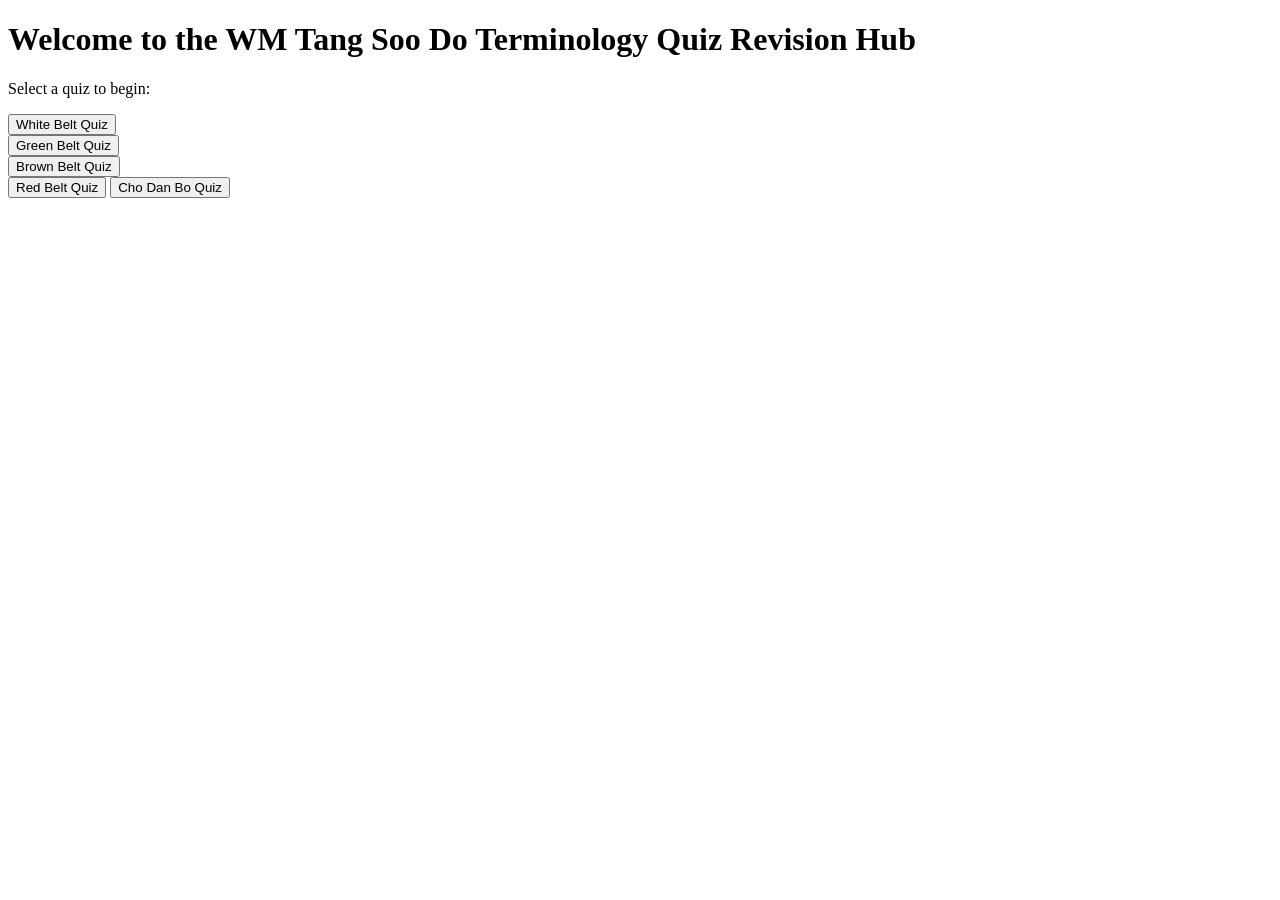
==== docs/index.html @ d31c3c4b "Adding a new CDB quiz" ====
<!DOCTYPE html>
<html lang="en">
<head>
    <meta charset="UTF-8">
    <meta name="viewport" content="width=device-width, initial-scale=1.0">
    <title>WM TKD Quiz Hub</title>
    <link rel="stylesheet" href="home_style.css">
</head>
<body>
    <h1>Welcome to the WM Tang Soo Do Terminology Quiz Revision Hub</h1>
    <p>Select a quiz to begin:</p>
    <button id="WB_Quiz", onclick="window.location.href='quiz/WB_Quiz/WB.html';">White Belt Quiz</button><br>
    <button id="GB_Quiz", onclick="window.location.href='quiz/GB_Quiz/GB.html';">Green Belt Quiz</button><br>
    <button id="BB_Quiz", onclick="window.location.href='quiz/BB_Quiz/BB.html';">Brown Belt Quiz</button><br>
    <button id="RB_Quiz", onclick="window.location.href='quiz/RB_Quiz/RB.html';">Red Belt Quiz</button>
    <button id="CDB_Quiz", onclick="window.location.href='quiz/CDB_Quiz/CDB.html';">Cho Dan Bo Quiz</button>
    <script src="script.js"></script>
</body>
</html>
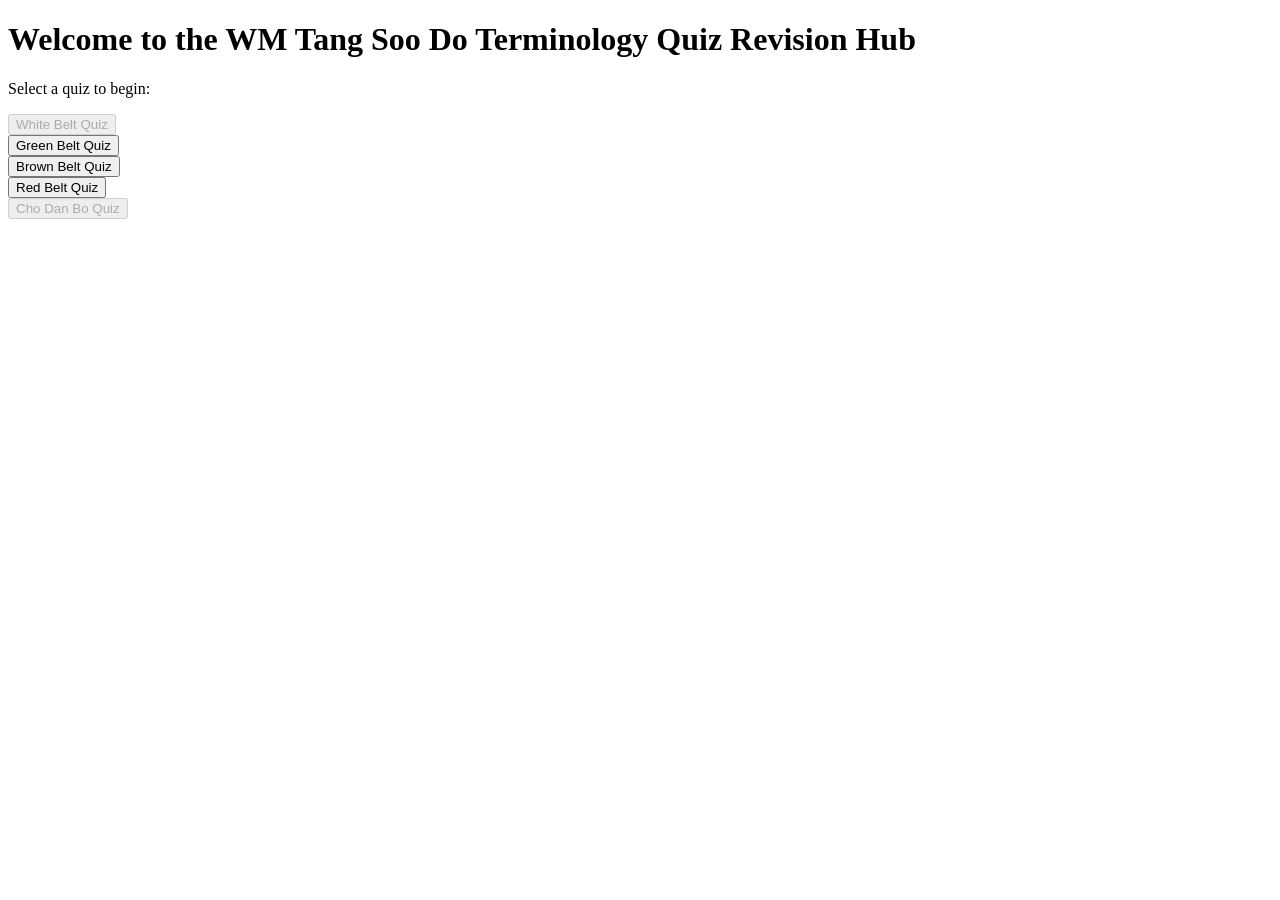
==== commit 602d7213: "- add a way to enable/disable the CDB quiz with query arguments." ====
--- a/docs/index.html
+++ b/docs/index.html
@@ -12,7 +12,7 @@
     <button id="WB_Quiz", onclick="window.location.href='quiz/WB_Quiz/WB.html';">White Belt Quiz</button><br>
     <button id="GB_Quiz", onclick="window.location.href='quiz/GB_Quiz/GB.html';">Green Belt Quiz</button><br>
     <button id="BB_Quiz", onclick="window.location.href='quiz/BB_Quiz/BB.html';">Brown Belt Quiz</button><br>
-    <button id="RB_Quiz", onclick="window.location.href='quiz/RB_Quiz/RB.html';">Red Belt Quiz</button>
+    <button id="RB_Quiz", onclick="window.location.href='quiz/RB_Quiz/RB.html';">Red Belt Quiz</button><br>
     <button id="CDB_Quiz", onclick="window.location.href='quiz/CDB_Quiz/CDB.html';">Cho Dan Bo Quiz</button>
     <script src="script.js"></script>
 </body>
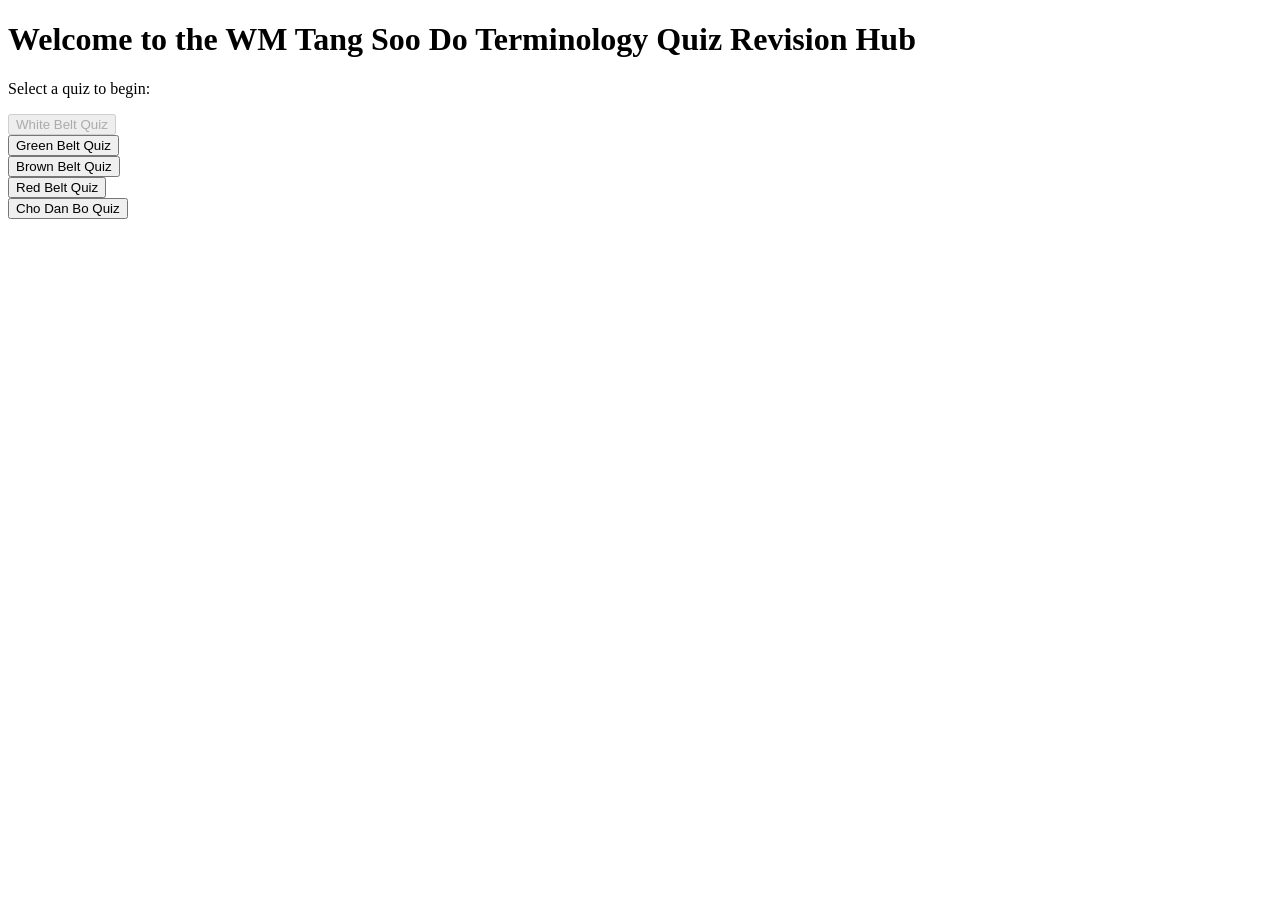
==== commit 8d6d05e6: "Fix CDB quiz resume bugs, a category-slug bypass, and homepage markup Address findings from a code r" ====
--- a/docs/index.html
+++ b/docs/index.html
@@ -9,11 +9,11 @@
 <body>
     <h1>Welcome to the WM Tang Soo Do Terminology Quiz Revision Hub</h1>
     <p>Select a quiz to begin:</p>
-    <button id="WB_Quiz", onclick="window.location.href='quiz/WB_Quiz/WB.html';">White Belt Quiz</button><br>
-    <button id="GB_Quiz", onclick="window.location.href='quiz/GB_Quiz/GB.html';">Green Belt Quiz</button><br>
-    <button id="BB_Quiz", onclick="window.location.href='quiz/BB_Quiz/BB.html';">Brown Belt Quiz</button><br>
-    <button id="RB_Quiz", onclick="window.location.href='quiz/RB_Quiz/RB.html';">Red Belt Quiz</button><br>
-    <button id="CDB_Quiz", onclick="window.location.href='quiz/CDB_Quiz/CDB.html';">Cho Dan Bo Quiz</button>
+    <button id="WB_Quiz">White Belt Quiz</button><br>
+    <button id="GB_Quiz">Green Belt Quiz</button><br>
+    <button id="BB_Quiz">Brown Belt Quiz</button><br>
+    <button id="RB_Quiz">Red Belt Quiz</button><br>
+    <button id="CDB_Quiz">Cho Dan Bo Quiz</button>
     <script src="script.js"></script>
 </body>
 </html>
